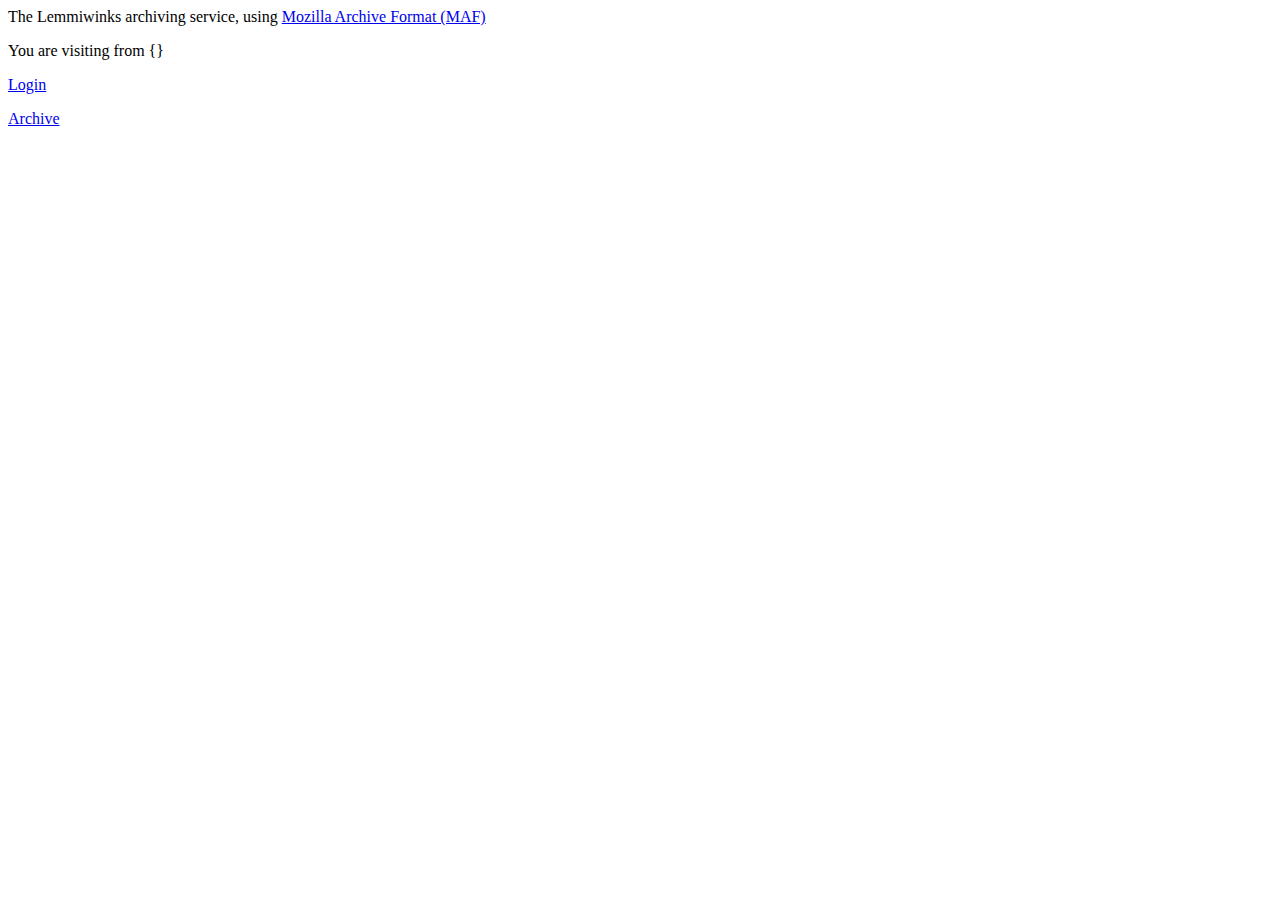
==== archive_service/www/index.html @ 32783e68 "hardcoded auth to lemmiwinks client" ====
<html>
    <head>
        <title>Archive service - Information</title>
    </head>
    <body>
        <p>The Lemmiwinks archiving service, using <a href="http://maf.mozdev.org/maff-specification.html">Mozilla Archive Format (MAF)</a>
        <p>You are visiting from {}</p>
        <p><a href="/login">Login</a>
        <p><a href="/archives">Archive</a>
    </body>
</html>
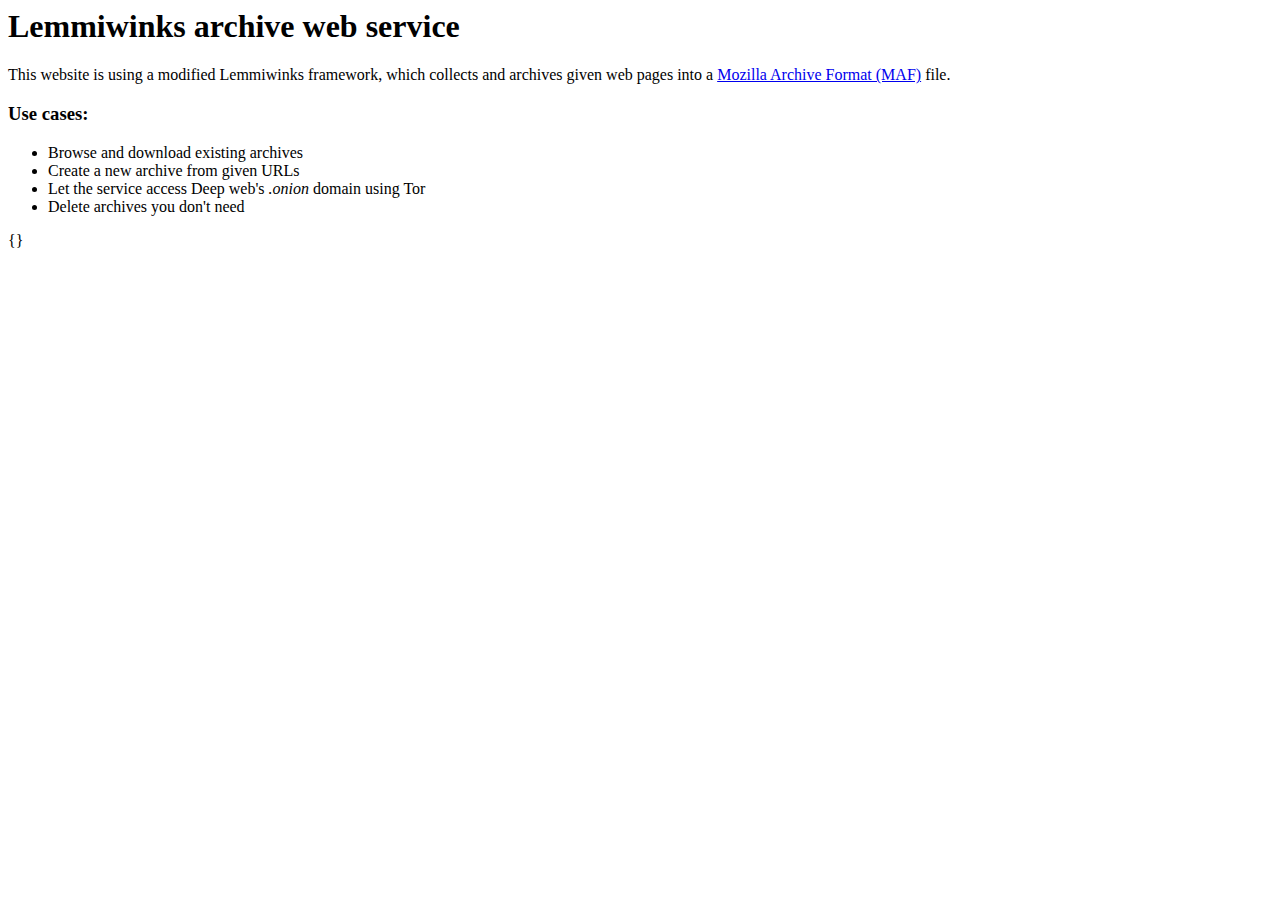
==== commit cf79aa70: "fixes" ====
--- a/archive_service/www/index.html
+++ b/archive_service/www/index.html
@@ -1,11 +1,20 @@
 <html>
     <head>
-        <title>Archive service - Information</title>
+        <title>Archive service</title>
+        <style type="text/css">
+            {}
+        </style>
     </head>
     <body>
-        <p>The Lemmiwinks archiving service, using <a href="http://maf.mozdev.org/maff-specification.html">Mozilla Archive Format (MAF)</a>
-        <p>You are visiting from {}</p>
-        <p><a href="/login">Login</a>
-        <p><a href="/archives">Archive</a>
+        <h1>Lemmiwinks archive web service</h1>
+        <p>This website is using a modified Lemmiwinks framework, which collects and archives given web pages into a <a href="http://maf.mozdev.org/maff-specification.html">Mozilla Archive Format (MAF)</a> file.
+        <h3>Use cases:</h3>
+        <ul>
+            <li>Browse and download existing archives</li>
+            <li>Create a new archive from given URLs</li>
+            <li>Let the service access Deep web's <i>.onion</i> domain using Tor</li>
+            <li>Delete archives you don't need</li>
+        </ul>
+        {}
     </body>
 </html>